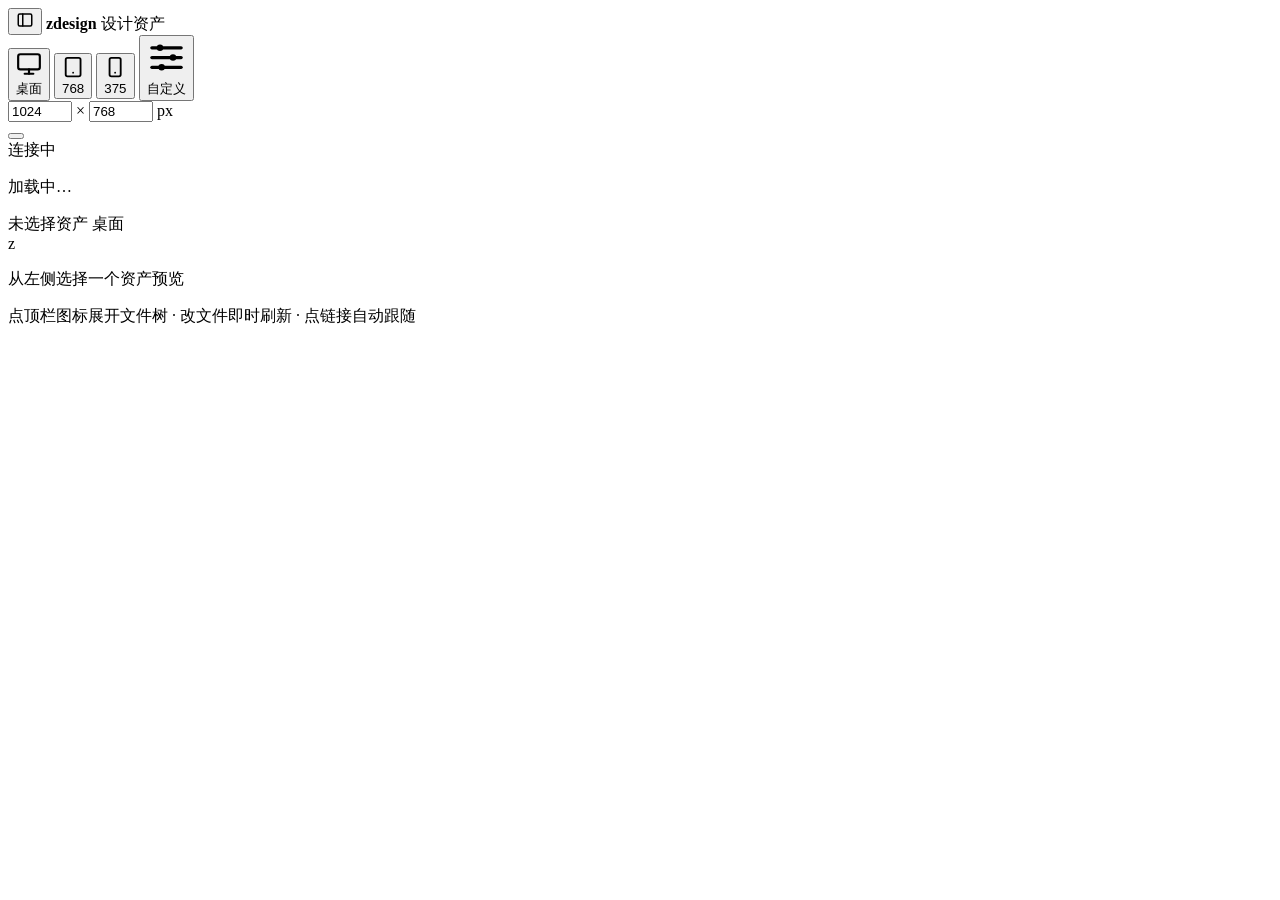
==== skills/zdesign/scripts/dashboard/index.html @ 0edbb9bd "feat(zdesign): design-system-driven UI + live preview dashboard - SKILL.md: 工作流(动态发现风格源 + npx getdes" ====
<!DOCTYPE html>
<html lang="zh-CN">
<head>
  <meta charset="UTF-8" />
  <meta name="viewport" content="width=device-width, initial-scale=1" />
  <title>zdesign · 设计资产</title>
  <script>(function(){try{var t=localStorage.getItem('zdesign-theme');if(!t)t=matchMedia('(prefers-color-scheme:dark)').matches?'dark':'light';document.documentElement.setAttribute('data-theme',t);}catch(e){document.documentElement.setAttribute('data-theme','light');}})();</script>
  <link rel="stylesheet" href="/__app/style.css" />
</head>
<body data-tree="closed">
  <header class="topbar">
    <div class="brand">
      <button class="icon-btn" id="treeToggle" aria-label="切换文件树" title="文件树(折叠/展开)">
        <svg viewBox="0 0 24 24" width="18" height="18" fill="none" stroke="currentColor" stroke-width="2" stroke-linecap="round" stroke-linejoin="round"><rect x="3" y="4" width="18" height="16" rx="2"/><line x1="9" y1="4" x2="9" y2="20"/></svg>
      </button>
      <strong class="logo">zdesign</strong>
      <span class="muted only-wide" id="meta">设计资产</span>
    </div>

    <div class="vp" id="vp">
      <div class="vp-seg" role="group" aria-label="预览尺寸">
        <button class="vp-btn active" type="button" data-vw="0" title="桌面(占满)">
          <svg viewBox="0 0 24 24" fill="none" stroke="currentColor" stroke-width="2" stroke-linecap="round" stroke-linejoin="round"><rect x="2" y="3" width="20" height="14" rx="2"/><line x1="8" y1="21" x2="16" y2="21"/><line x1="12" y1="17" x2="12" y2="21"/></svg><span>桌面</span>
        </button>
        <button class="vp-btn" type="button" data-vw="768" title="平板 768">
          <svg viewBox="0 0 24 24" fill="none" stroke="currentColor" stroke-width="2" stroke-linecap="round" stroke-linejoin="round"><rect x="4" y="2" width="16" height="20" rx="2"/><line x1="12" y1="18" x2="12.01" y2="18"/></svg><span>768</span>
        </button>
        <button class="vp-btn" type="button" data-vw="375" title="移动 375">
          <svg viewBox="0 0 24 24" fill="none" stroke="currentColor" stroke-width="2" stroke-linecap="round" stroke-linejoin="round"><rect x="6" y="2" width="12" height="20" rx="2"/><line x1="12" y1="18" x2="12.01" y2="18"/></svg><span>375</span>
        </button>
        <button class="vp-btn" type="button" data-vw="custom" title="自定义宽高">
          <svg viewBox="0 0 24 24" fill="none" stroke="currentColor" stroke-width="2" stroke-linecap="round" stroke-linejoin="round"><line x1="21" y1="6" x2="3" y2="6"/><line x1="21" y1="12" x2="3" y2="12"/><line x1="21" y1="18" x2="3" y2="18"/><circle cx="8" cy="6" r="2" fill="currentColor" stroke="none"/><circle cx="16" cy="12" r="2" fill="currentColor" stroke="none"/><circle cx="9" cy="18" r="2" fill="currentColor" stroke="none"/></svg><span>自定义</span>
        </button>
      </div>
      <span class="vp-custom">
        <input id="vpWidth" type="number" min="280" max="3000" step="8" value="1024" aria-label="自定义宽度" inputmode="numeric" />
        <span class="vp-x">×</span>
        <input id="vpHeight" type="number" min="400" max="3000" step="8" value="768" aria-label="自定义高度" inputmode="numeric" />
        <span class="vp-suffix">px</span>
      </span>
    </div>

    <button class="icon-btn" id="themeBtn" aria-label="切换浅色/深色主题" title="切换主题">
      <span id="themeIco"></span>
    </button>

    <div class="status"><span class="dot" id="dot"></span><span id="statusText" class="only-wide">连接中</span></div>
  </header>

  <div class="scrim" id="scrim"></div>

  <main class="layout">
    <aside class="tree" id="tree" aria-label="资产列表">
      <div class="tree-inner" id="treeInner"><p class="muted pad">加载中…</p></div>
    </aside>
    <section class="preview">
      <div class="preview-bar">
        <span id="currentFile" class="current">未选择资产</span>
        <span class="muted" id="vpLabel">桌面</span>
      </div>
      <div class="stage" id="stage">
        <div class="device" id="device" hidden><iframe id="frame" title="预览" frameborder="0"></iframe></div>
        <div class="empty" id="empty">
          <div class="empty-card">
            <div class="empty-logo">z</div>
            <p>从左侧选择一个资产预览</p>
            <p class="muted small">点顶栏图标展开文件树 · 改文件即时刷新 · 点链接自动跟随</p>
          </div>
        </div>
      </div>
    </section>
  </main>

  <script src="/__app/app.js"></script>
</body>
</html>
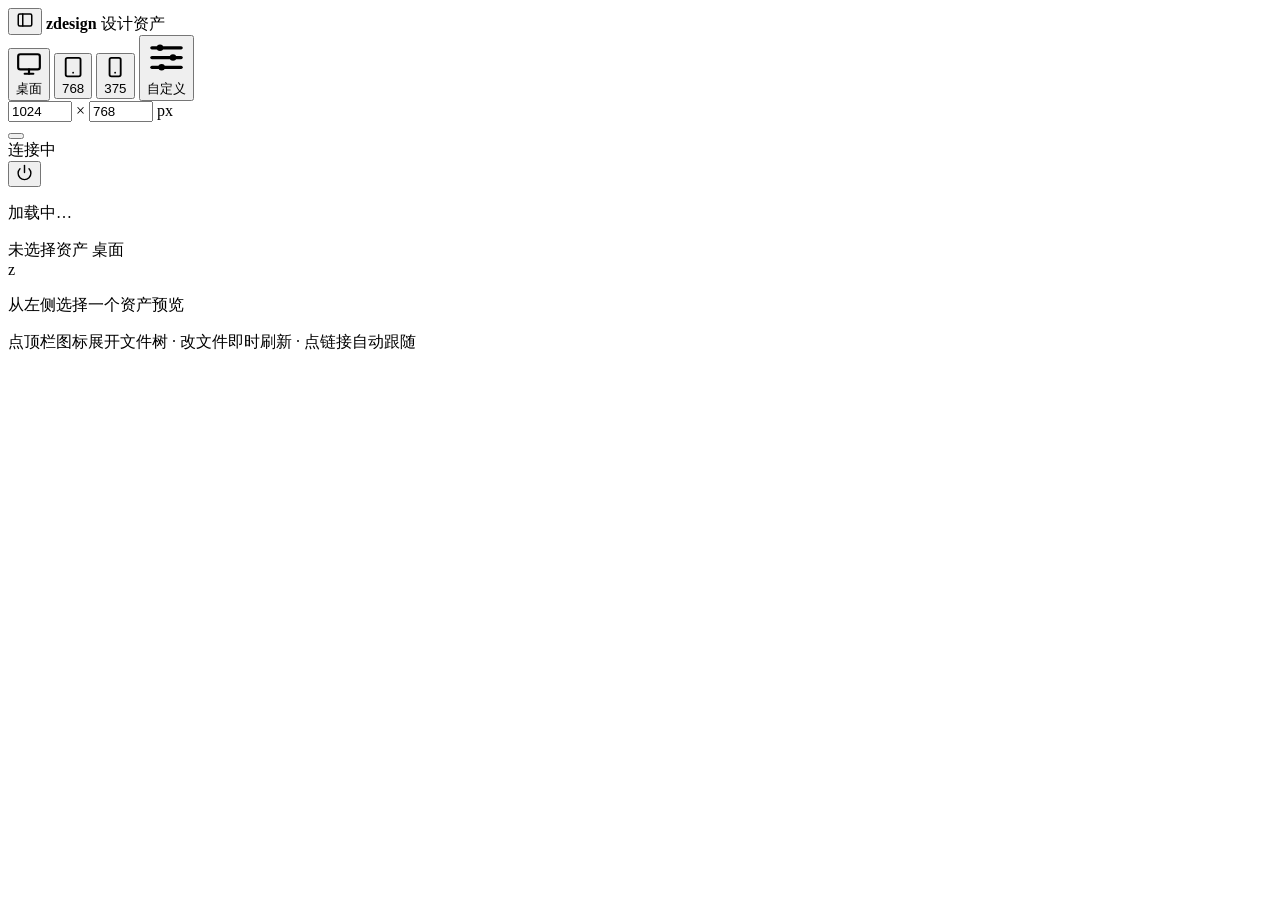
==== commit 2aa50854: "feat(zdesign dashboard): 支持从界面停止预览服务 - /__stop 端点:token 校验防 CSRF,匹配则优雅退出(exit 0) - 顶栏电源按钮 + 停止遮罩 - S" ====
--- a/skills/zdesign/scripts/dashboard/index.html
+++ b/skills/zdesign/scripts/dashboard/index.html
@@ -4,6 +4,7 @@
   <meta charset="UTF-8" />
   <meta name="viewport" content="width=device-width, initial-scale=1" />
   <title>zdesign · 设计资产</title>
+  <link rel="icon" href="/__app/favicon.svg" type="image/svg+xml" />
   <script>(function(){try{var t=localStorage.getItem('zdesign-theme');if(!t)t=matchMedia('(prefers-color-scheme:dark)').matches?'dark':'light';document.documentElement.setAttribute('data-theme',t);}catch(e){document.documentElement.setAttribute('data-theme','light');}})();</script>
   <link rel="stylesheet" href="/__app/style.css" />
 </head>
@@ -45,6 +46,10 @@
     </button>
 
     <div class="status"><span class="dot" id="dot"></span><span id="statusText" class="only-wide">连接中</span></div>
+
+    <button class="icon-btn stop-btn" id="stopBtn" aria-label="停止预览服务" title="停止预览服务">
+      <svg viewBox="0 0 24 24" width="17" height="17" fill="none" stroke="currentColor" stroke-width="2" stroke-linecap="round" stroke-linejoin="round"><path d="M18.36 6.64a9 9 0 1 1-12.73 0"/><line x1="12" y1="2" x2="12" y2="12"/></svg>
+    </button>
   </header>
 
   <div class="scrim" id="scrim"></div>
@@ -60,6 +65,7 @@
       </div>
       <div class="stage" id="stage">
         <div class="device" id="device" hidden><iframe id="frame" title="预览" frameborder="0"></iframe></div>
+        <div class="special" id="special" hidden></div>
         <div class="empty" id="empty">
           <div class="empty-card">
             <div class="empty-logo">z</div>
